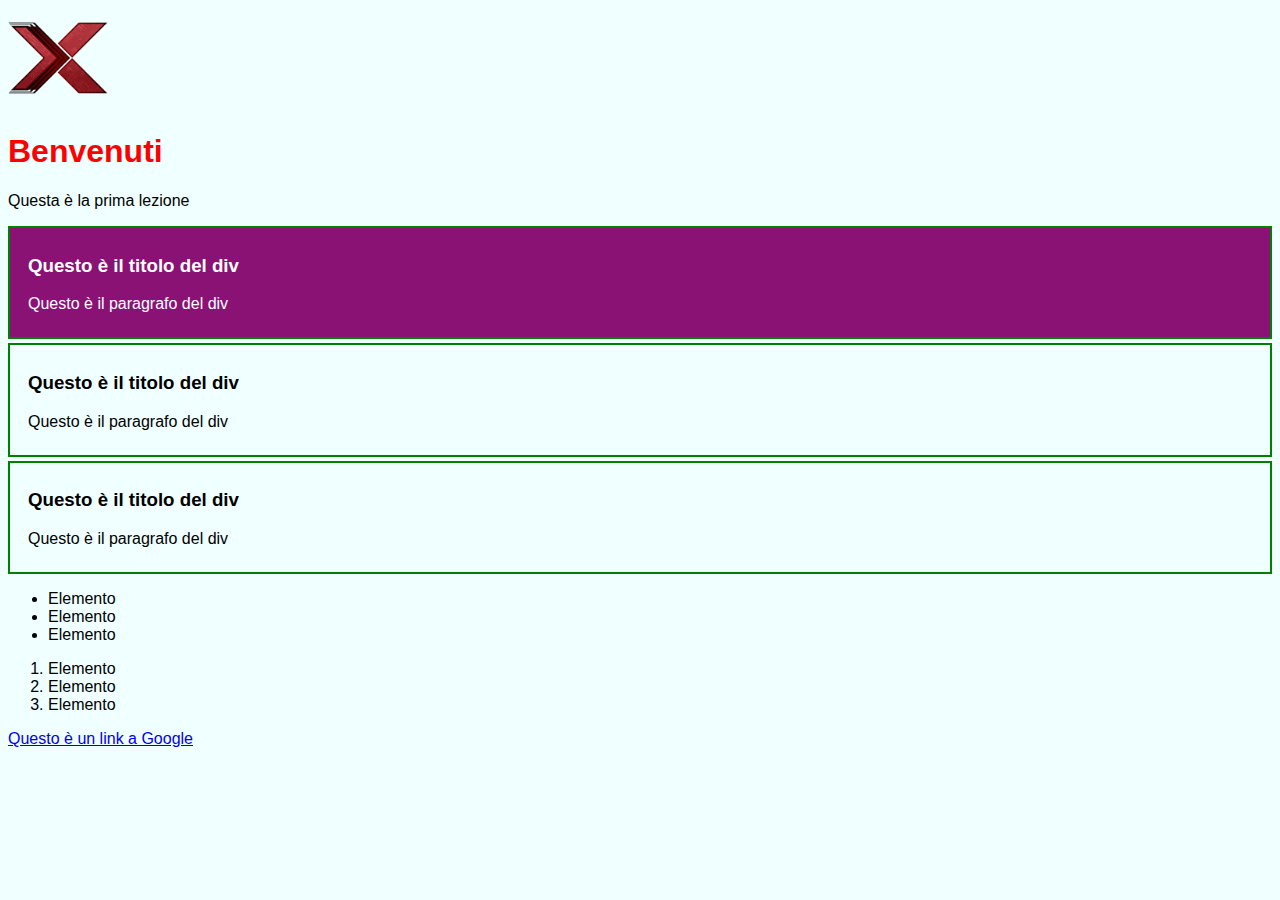
==== index.html @ 12ed3cc2 "Upload iniziale" ====
<!DOCTYPE html>
<html lang="it">
<head>
    <meta charset="UTF-8">
    <meta name="viewport" content="width=device-width, initial-scale=1.0">
    <meta name="description" content="">
    <meta name="keywords" content="">
    <title>Lezione 1</title>
    <link rel="stylesheet" href="style.css">
</head>
<body>

<!--    
    <div id="header">
        <div class="logo">

        </div>
        <div class="titolo">

        </div>
        <div class="menu"></div>
    </div>

    <div id="main">
        <div class="sezione1">

        </div>
        <div class="sezione2">
            
        </div>
        <div class="sezione3">
            
        </div>
    </div>

    <div id="footer">

    </div>
-->

    <img src="img/logo.png" alt="logo dell'azienda" style="width:100px;">
    <h1>Benvenuti</h1>
    <p class="firstp">Questa è la prima lezione</p>
    <div class="firstdiv">
        <h3>Questo è il titolo del div</h3>
        <p>Questo è il paragrafo del div</p>
    </div>
    <div>
        <h3>Questo è il titolo del div</h3>
        <p>Questo è il paragrafo del div</p>
    </div>
    <div>
        <h3>Questo è il titolo del div</h3>
        <p>Questo è il paragrafo del div</p>
    </div>

    <ul>
        <li>Elemento</li>
        <li>Elemento</li>
        <li>Elemento</li>
    </ul>

    <ol>
        <li>Elemento</li>
        <li>Elemento</li>
        <li>Elemento</li>
    </ol>
    <a href="https://google.com" target="_blank">Questo è un link a Google</a>
</body>
</html>
---- style.css ----
body {
    background-color: azure;
    font-family: 'Segoe UI', Tahoma, Geneva, Verdana, sans-serif;

}

h1 {
    color:red;
}

div {
    border: 2px solid green;
    margin: 4px 0;
    padding:8px 18px;
}
.firstdiv {
    background-color: #8a1274;
    color:white;

}


#header {

}
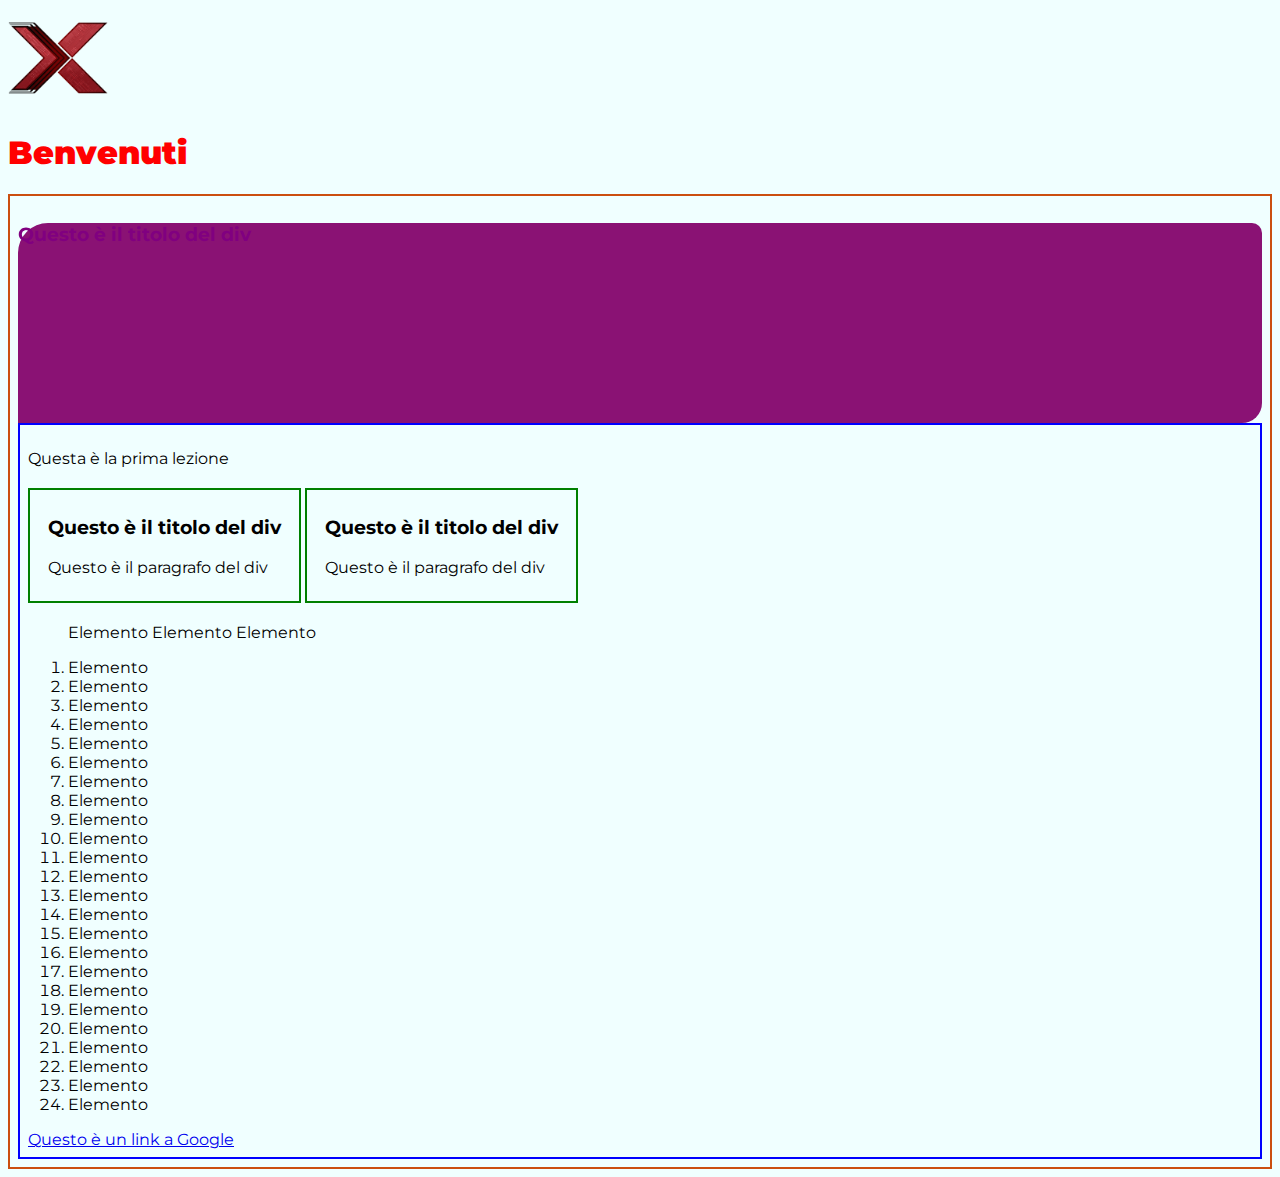
==== commit 245020b7: "commento" ====
--- a/index.html
+++ b/index.html
@@ -6,24 +6,71 @@
     <meta name="description" content="">
     <meta name="keywords" content="">
     <title>Lezione 1</title>
+    <link rel="preconnect" href="https://fonts.googleapis.com">
+    <link rel="preconnect" href="https://fonts.gstatic.com" crossorigin>
+    <link href="https://fonts.googleapis.com/css2?family=Montserrat:wght@100;200;300;400;500;600;700;800;900&display=swap" rel="stylesheet">
     <link rel="stylesheet" href="style.css">
 </head>
 <body>
-
-<!--    
     <div id="header">
         <div class="logo">
-
+            <img src="img/logo.png" alt="logo dell'azienda" style="width:100px;">
         </div>
         <div class="titolo">
-
+            <h1>Benvenuti</h1>
         </div>
         <div class="menu"></div>
     </div>
 
     <div id="main">
+        <div class="firstdiv">
+            <h3>Questo è il titolo del div</h3>
+        </div>
         <div class="sezione1">
+            <p class="firstp">Questa è la prima lezione</p>
+            
+            <div>
+                <h3>Questo è il titolo del div</h3>
+                <p>Questo è il paragrafo del div</p>
+            </div>
+            <div>
+                <h3>Questo è il titolo del div</h3>
+                <p>Questo è il paragrafo del div</p>
+            </div>
 
+            <ul>
+                <li>Elemento</li>
+                <li>Elemento</li>
+                <li>Elemento</li>
+            </ul>
+
+            <ol>
+                <li>Elemento</li>
+                <li>Elemento</li>
+                <li>Elemento</li>
+                <li>Elemento</li>
+                <li>Elemento</li>
+                <li>Elemento</li>
+                <li>Elemento</li>
+                <li>Elemento</li>
+                <li>Elemento</li>
+                <li>Elemento</li>
+                <li>Elemento</li>
+                <li>Elemento</li>
+                <li>Elemento</li>
+                <li>Elemento</li>
+                <li>Elemento</li>
+                <li>Elemento</li>
+                <li>Elemento</li>
+                <li>Elemento</li>
+                <li>Elemento</li>
+                <li>Elemento</li>
+                <li>Elemento</li>
+                <li>Elemento</li>
+                <li>Elemento</li>
+                <li>Elemento</li>
+            </ol>
+            <a href="https://google.com" target="_blank">Questo è un link a Google</a>
         </div>
         <div class="sezione2">
             
@@ -36,35 +83,10 @@
     <div id="footer">
 
     </div>
--->
 
-    <img src="img/logo.png" alt="logo dell'azienda" style="width:100px;">
-    <h1>Benvenuti</h1>
-    <p class="firstp">Questa è la prima lezione</p>
-    <div class="firstdiv">
-        <h3>Questo è il titolo del div</h3>
-        <p>Questo è il paragrafo del div</p>
-    </div>
-    <div>
-        <h3>Questo è il titolo del div</h3>
-        <p>Questo è il paragrafo del div</p>
-    </div>
-    <div>
-        <h3>Questo è il titolo del div</h3>
-        <p>Questo è il paragrafo del div</p>
-    </div>
 
-    <ul>
-        <li>Elemento</li>
-        <li>Elemento</li>
-        <li>Elemento</li>
-    </ul>
-
-    <ol>
-        <li>Elemento</li>
-        <li>Elemento</li>
-        <li>Elemento</li>
-    </ol>
-    <a href="https://google.com" target="_blank">Questo è un link a Google</a>
+    
+    
+    
 </body>
 </html>--- a/style.css
+++ b/style.css
@@ -1,26 +1,50 @@
 body {
     background-color: azure;
-    font-family: 'Segoe UI', Tahoma, Geneva, Verdana, sans-serif;
-
+    font-family: 'Montserrat', sans-serif;
+    font-size: 16px;
 }
 
 h1 {
     color:red;
+    font-size:2em;
+    font-weight: 900;
 }
 
-div {
+#main {
+    border: 2px solid rgb(203, 79, 16);
+    padding:8px;
+}
+
+.sezione1 {
+    border: 2px solid blue;
+    padding:8px;
+}
+
+.firstdiv p {
+    font-size: 24px;
+}
+
+.sezione1 div {
     border: 2px solid green;
     margin: 4px 0;
     padding:8px 18px;
+    max-width: 300px;
+    
+    display: inline-block;
 }
 .firstdiv {
     background-color: #8a1274;
-    color:white;
-
+    color:purple;
+    border-radius: 30px 10px 20px 0px;
+    background-image: url(https://picsum.photos/500/250);
+    position: sticky;
+    top: 10px;
+    height: 200px;
+    width: 100%;;
 }
 
 
-#header {
-
+ul li {
+    display: inline;
 }
 
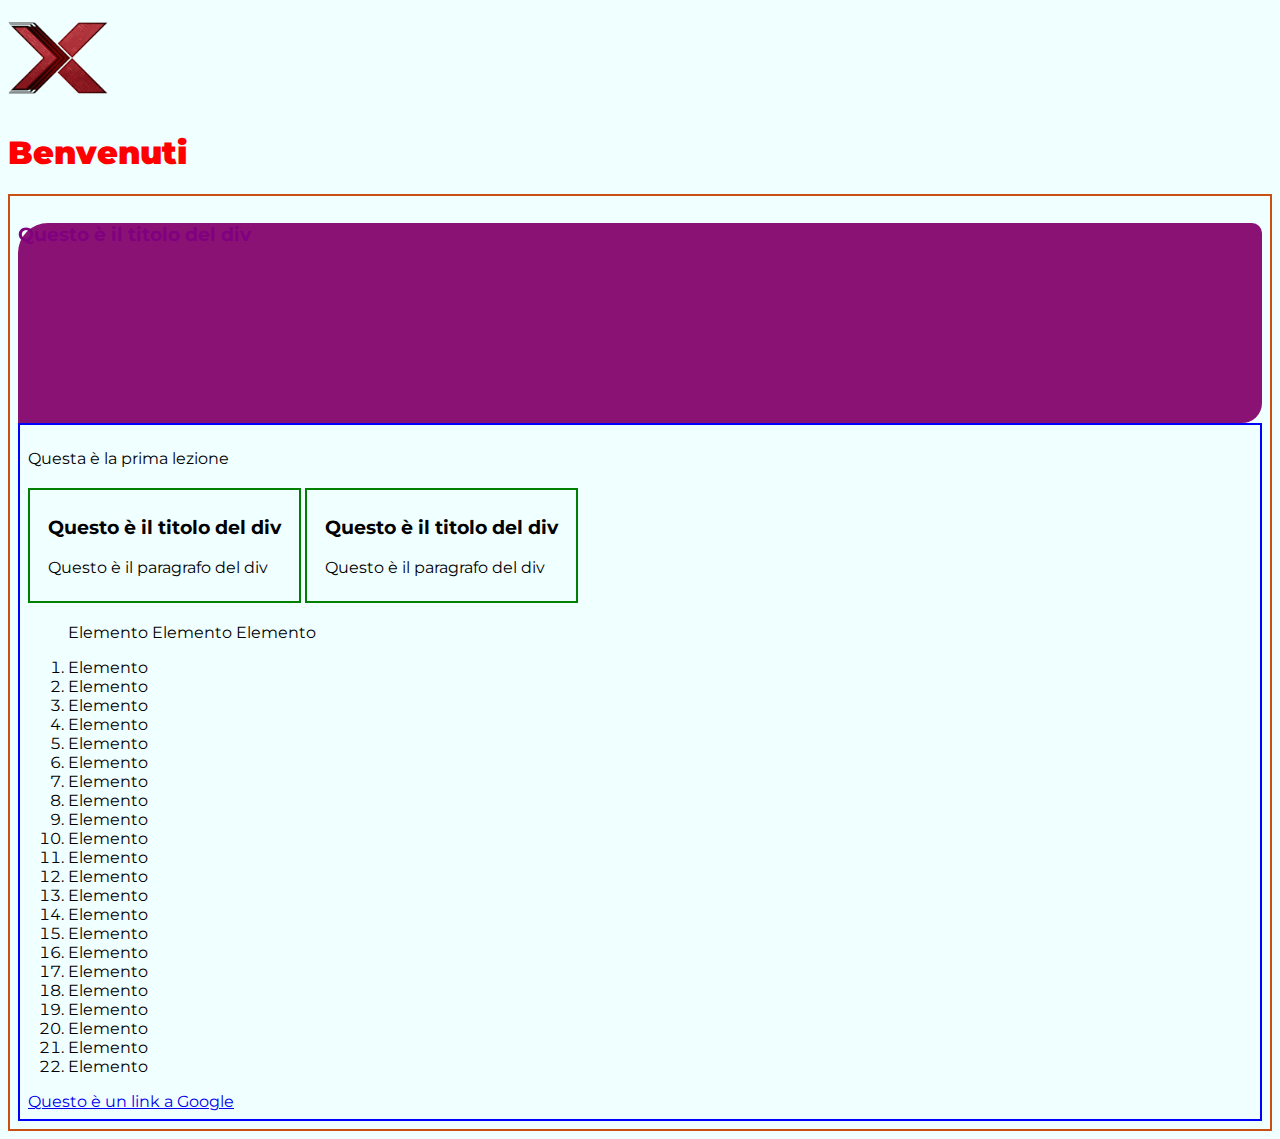
==== commit 0a416b7a: "Modifiche" ====
--- a/index.html
+++ b/index.html
@@ -67,8 +67,6 @@
                 <li>Elemento</li>
                 <li>Elemento</li>
                 <li>Elemento</li>
-                <li>Elemento</li>
-                <li>Elemento</li>
             </ol>
             <a href="https://google.com" target="_blank">Questo è un link a Google</a>
         </div>
